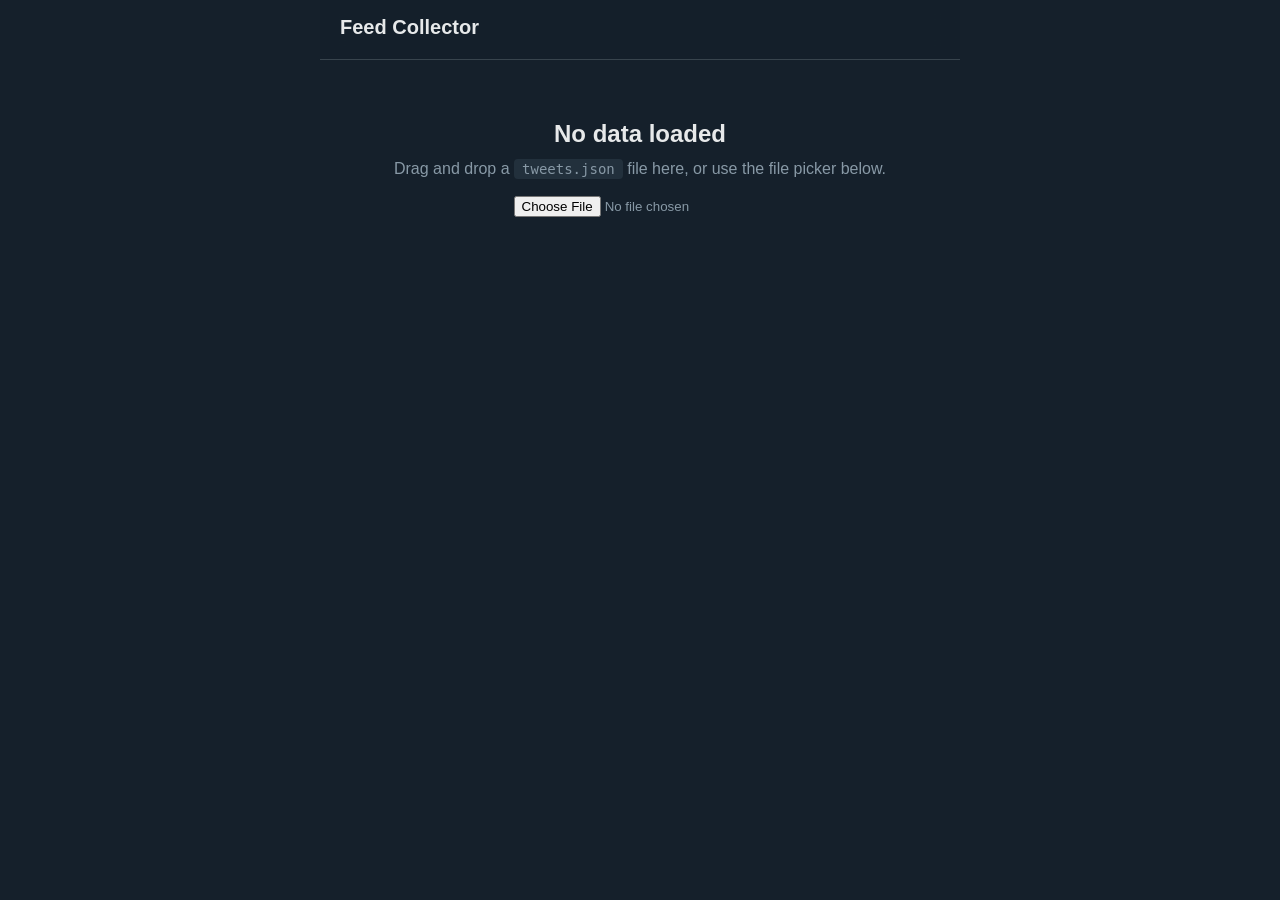
==== viewer.html @ 03a1f0ef "feat: video download, author fix, per-run storage, scroll-to-bottom - Fix author extraction: Twitter" ====
<!DOCTYPE html>
<html lang="en">
<head>
<meta charset="UTF-8">
<meta name="viewport" content="width=device-width, max-width=640px, initial-scale=1">
<title>Feed Collector Viewer</title>
<style>
  * { margin: 0; padding: 0; box-sizing: border-box; }
  body { font-family: -apple-system, BlinkMacSystemFont, "Segoe UI", Roboto, sans-serif; background: #15202b; color: #e7e9ea; max-width: 640px; margin: 0 auto; }
  header { position: sticky; top: 0; background: rgba(21,32,43,0.85); backdrop-filter: blur(12px); padding: 16px 20px; border-bottom: 1px solid #38444d; z-index: 10; }
  header h1 { font-size: 20px; font-weight: 700; }
  header .meta { font-size: 13px; color: #8899a6; margin-top: 4px; }
  .sort-bar { display: flex; gap: 8px; padding: 12px 20px; border-bottom: 1px solid #38444d; flex-wrap: wrap; }
  .sort-bar button { background: none; border: 1px solid #38444d; color: #8899a6; padding: 6px 14px; border-radius: 20px; font-size: 13px; cursor: pointer; transition: all 0.15s; }
  .sort-bar button:hover { border-color: #1da1f2; color: #1da1f2; }
  .sort-bar button.active { background: #1da1f2; border-color: #1da1f2; color: #fff; }
  .tweet { padding: 16px 20px; border-bottom: 1px solid #38444d; transition: background 0.15s; }
  .tweet:hover { background: rgba(255,255,255,0.03); }
  .tweet-header { display: flex; justify-content: space-between; align-items: baseline; margin-bottom: 6px; }
  .author { font-weight: 700; font-size: 15px; }
  .handle { color: #8899a6; font-size: 14px; margin-left: 6px; }
  .time { color: #8899a6; font-size: 13px; white-space: nowrap; }
  .retweet-badge { font-size: 12px; color: #8899a6; margin-bottom: 6px; }
  .tweet-text { font-size: 15px; line-height: 1.5; margin-bottom: 10px; word-wrap: break-word; }
  .tweet-text a { color: #1da1f2; text-decoration: none; }
  .tweet-text a:hover { text-decoration: underline; }
  .media { border-radius: 12px; overflow: hidden; margin-bottom: 10px; }
  .media img { width: 100%; display: block; cursor: pointer; transition: opacity 0.15s; }
  .media img:hover { opacity: 0.9; }
  .media video { width: 100%; display: block; border-radius: 12px; }
  .stats { display: flex; gap: 24px; color: #8899a6; font-size: 13px; }
  .stats span { display: flex; align-items: center; gap: 4px; }
  .no-data { padding: 60px 20px; text-align: center; color: #8899a6; }
  .no-data h2 { margin-bottom: 12px; color: #e7e9ea; }
  .no-data code { background: #22303c; padding: 2px 8px; border-radius: 4px; font-size: 14px; }
</style>
</head>
<body>

<header>
  <h1>Feed Collector</h1>
  <div class="meta" id="meta"></div>
</header>

<div class="sort-bar" id="sort-bar">
  <button data-sort="time" class="active">Latest</button>
  <button data-sort="likes">Most Liked</button>
  <button data-sort="retweets">Most RT'd</button>
  <button data-sort="replies">Most Replies</button>
</div>

<main id="feed"></main>

<div class="no-data" id="no-data" style="display:none">
  <h2>No data loaded</h2>
  <p>Drag and drop a <code>tweets.json</code> file here, or use the file picker below.</p>
  <br>
  <input type="file" id="file-picker" accept=".json">
</div>

<script>
let tweets = [];
let currentSort = 'time';

async function init() {
  // Fetch the feed_data directory listing to find the latest run
  try {
    const res = await fetch('feed_data/latest.json');
    if (res.ok) {
      const info = await res.json();
      const dataRes = await fetch(`feed_data/${info.run_dir}/tweets.json`);
      if (dataRes.ok) { loadData(await dataRes.json(), info.run_dir); return; }
    }
  } catch(e) {}

  // Fallback: try index to find runs
  try {
    const res = await fetch('feed_data/');
    if (res.ok) {
      const html = await res.text();
      // Parse directory listing for run folders (YYYY-MM-DD_HHMMSS format)
      const matches = [...html.matchAll(/href="(\d{4}-\d{2}-\d{2}_\d{6})\/"/g)];
      if (matches.length > 0) {
        const latest = matches.map(m => m[1]).sort().pop();
        const dataRes = await fetch(`feed_data/${latest}/tweets.json`);
        if (dataRes.ok) { loadData(await dataRes.json(), latest); return; }
      }
      // Also try old date format (YYYY-MM-DD)
      const dateMatches = [...html.matchAll(/href="(\d{4}-\d{2}-\d{2})\/"/g)];
      if (dateMatches.length > 0) {
        const latest = dateMatches.map(m => m[1]).sort().pop();
        const dataRes = await fetch(`feed_data/${latest}/tweets.json`);
        if (dataRes.ok) { loadData(await dataRes.json(), latest); return; }
      }
    }
  } catch(e) {}

  document.getElementById('no-data').style.display = 'block';
  document.getElementById('sort-bar').style.display = 'none';
}

let currentRunDir = '';

function loadData(data, runDir) {
  currentRunDir = runDir || '';
  document.getElementById('no-data').style.display = 'none';
  document.getElementById('sort-bar').style.display = 'flex';

  tweets = data.tweets || [];
  const meta = data.metadata || {};
  const vidCount = tweets.reduce((n, t) => n + (t.video_urls || []).length, 0);
  const imgCount = tweets.reduce((n, t) => n + (t.media_urls || []).length, 0);
  document.getElementById('meta').textContent =
    `${tweets.length} tweets | ${imgCount} images, ${vidCount} videos | ` +
    `${new Date(meta.run_timestamp).toLocaleString()} | ${(meta.collection_duration_seconds || 0).toFixed(0)}s run`;
  renderTweets();
}

function formatText(text) {
  return text
    .replace(/&amp;/g, '&')
    .replace(/(https?:\/\/t\.co\/\S+)/g, '')
    .replace(/(https?:\/\/\S+)/g, '<a href="$1" target="_blank" rel="noopener">$1</a>')
    .replace(/@(\w+)/g, '<a href="https://x.com/$1" target="_blank" rel="noopener">@$1</a>')
    .replace(/#(\w+)/g, '<a href="https://x.com/hashtag/$1" target="_blank" rel="noopener">#$1</a>')
    .trim();
}

function timeAgo(dateStr) {
  const d = new Date(dateStr);
  const diff = (Date.now() - d) / 1000;
  if (diff < 60) return `${Math.floor(diff)}s`;
  if (diff < 3600) return `${Math.floor(diff/60)}m`;
  if (diff < 86400) return `${Math.floor(diff/3600)}h`;
  return d.toLocaleDateString('en-US', { month: 'short', day: 'numeric' });
}

function fmtNum(n) {
  if (n >= 1000000) return (n/1000000).toFixed(1) + 'M';
  if (n >= 1000) return (n/1000).toFixed(1) + 'K';
  return n.toString();
}

function sortTweets(tweets, sort) {
  const sorted = [...tweets];
  switch(sort) {
    case 'likes': sorted.sort((a,b) => b.likes - a.likes); break;
    case 'retweets': sorted.sort((a,b) => b.retweets - a.retweets); break;
    case 'replies': sorted.sort((a,b) => b.replies - a.replies); break;
    default: sorted.sort((a,b) => new Date(b.created_at) - new Date(a.created_at));
  }
  return sorted;
}

function renderTweets() {
  const sorted = sortTweets(tweets, currentSort);
  const feed = document.getElementById('feed');
  feed.innerHTML = sorted.map(t => {
    const authorDisplay = t.author_name || t.author_handle || 'Unknown';
    const handleDisplay = t.author_handle ? `<a href="https://x.com/${t.author_handle}" target="_blank" rel="noopener">@${t.author_handle}</a>` : '';

    // Build media HTML from local_media_paths (relative to feed_data/)
    let mediaHtml = '';
    for (const p of (t.local_media_paths || [])) {
      const fullPath = p.startsWith('feed_data/') ? p : `feed_data/${p}`;
      if (p.endsWith('.mp4')) {
        mediaHtml += `<div class="media"><video src="${fullPath}" controls preload="metadata"></video></div>`;
      } else {
        mediaHtml += `<div class="media"><img src="${fullPath}" loading="lazy" onclick="window.open(this.src,'_blank')"></div>`;
      }
    }

    const rtBadge = t.is_retweet
      ? `<div class="retweet-badge">RT${t.original_author ? ' by @' + t.original_author : ''}</div>`
      : '';

    return `<div class="tweet">
      ${rtBadge}
      <div class="tweet-header">
        <div><span class="author">${authorDisplay}</span><span class="handle">${handleDisplay}</span></div>
        <span class="time">${timeAgo(t.created_at)}</span>
      </div>
      <div class="tweet-text">${formatText(t.text)}</div>
      ${mediaHtml}
      <div class="stats">
        <span>replies ${fmtNum(t.replies)}</span>
        <span>RT ${fmtNum(t.retweets)}</span>
        <span>likes ${fmtNum(t.likes)}</span>
        <span>quotes ${fmtNum(t.quotes || 0)}</span>
      </div>
    </div>`;
  }).join('');
}

// Sort buttons
document.getElementById('sort-bar').addEventListener('click', e => {
  if (e.target.tagName !== 'BUTTON') return;
  document.querySelectorAll('.sort-bar button').forEach(b => b.classList.remove('active'));
  e.target.classList.add('active');
  currentSort = e.target.dataset.sort;
  renderTweets();
});

// Drag & drop
document.addEventListener('dragover', e => e.preventDefault());
document.addEventListener('drop', e => {
  e.preventDefault();
  const file = e.dataTransfer.files[0];
  if (file) { const r = new FileReader(); r.onload = () => loadData(JSON.parse(r.result)); r.readAsText(file); }
});

// File picker
document.addEventListener('change', e => {
  if (e.target.id !== 'file-picker') return;
  const file = e.target.files[0];
  if (file) { const r = new FileReader(); r.onload = () => loadData(JSON.parse(r.result)); r.readAsText(file); }
});

init();
</script>
</body>
</html>
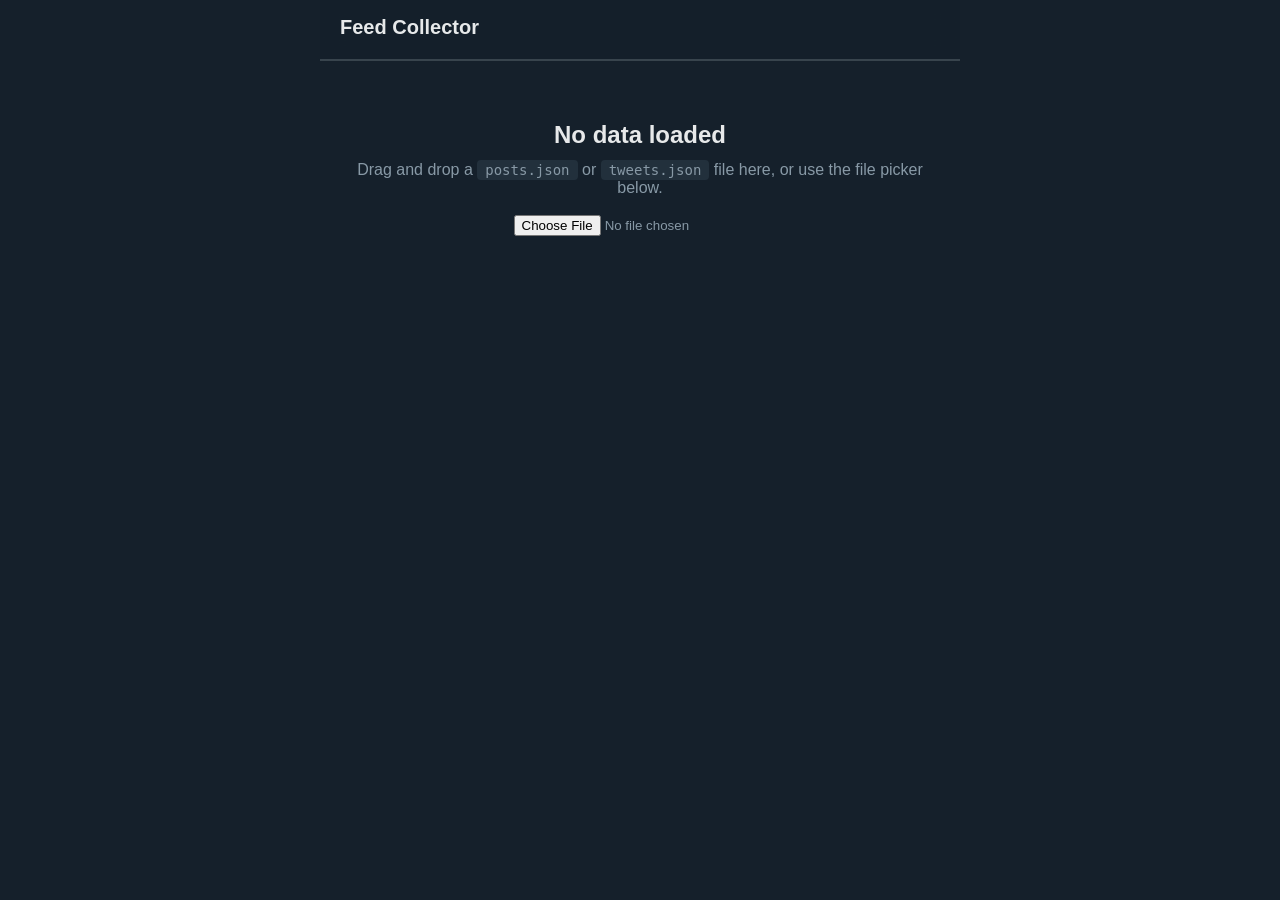
==== commit c24bacf7: "feat: multi-platform architecture — restructure for Twitter, Threads, Instagram - Move Twitter code " ====
--- a/viewer.html
+++ b/viewer.html
@@ -10,26 +10,42 @@
   header { position: sticky; top: 0; background: rgba(21,32,43,0.85); backdrop-filter: blur(12px); padding: 16px 20px; border-bottom: 1px solid #38444d; z-index: 10; }
   header h1 { font-size: 20px; font-weight: 700; }
   header .meta { font-size: 13px; color: #8899a6; margin-top: 4px; }
+  .platform-tabs { display: flex; gap: 0; border-bottom: 1px solid #38444d; }
+  .platform-tabs button { flex: 1; background: none; border: none; border-bottom: 2px solid transparent; color: #8899a6; padding: 12px 16px; font-size: 14px; font-weight: 600; cursor: pointer; transition: all 0.15s; }
+  .platform-tabs button:hover { color: #e7e9ea; background: rgba(255,255,255,0.03); }
+  .platform-tabs button.active { color: #1da1f2; border-bottom-color: #1da1f2; }
+  .platform-tabs button .badge { background: #38444d; color: #8899a6; padding: 1px 6px; border-radius: 10px; font-size: 11px; margin-left: 6px; }
   .sort-bar { display: flex; gap: 8px; padding: 12px 20px; border-bottom: 1px solid #38444d; flex-wrap: wrap; }
   .sort-bar button { background: none; border: 1px solid #38444d; color: #8899a6; padding: 6px 14px; border-radius: 20px; font-size: 13px; cursor: pointer; transition: all 0.15s; }
   .sort-bar button:hover { border-color: #1da1f2; color: #1da1f2; }
   .sort-bar button.active { background: #1da1f2; border-color: #1da1f2; color: #fff; }
-  .tweet { padding: 16px 20px; border-bottom: 1px solid #38444d; transition: background 0.15s; }
-  .tweet:hover { background: rgba(255,255,255,0.03); }
-  .tweet-header { display: flex; justify-content: space-between; align-items: baseline; margin-bottom: 6px; }
+  .post { padding: 16px 20px; border-bottom: 1px solid #38444d; transition: background 0.15s; }
+  .post:hover { background: rgba(255,255,255,0.03); }
+  .post-header { display: flex; justify-content: space-between; align-items: baseline; margin-bottom: 6px; }
   .author { font-weight: 700; font-size: 15px; }
   .handle { color: #8899a6; font-size: 14px; margin-left: 6px; }
   .time { color: #8899a6; font-size: 13px; white-space: nowrap; }
-  .retweet-badge { font-size: 12px; color: #8899a6; margin-bottom: 6px; }
-  .tweet-text { font-size: 15px; line-height: 1.5; margin-bottom: 10px; word-wrap: break-word; }
-  .tweet-text a { color: #1da1f2; text-decoration: none; }
-  .tweet-text a:hover { text-decoration: underline; }
+  .platform-badge { font-size: 11px; padding: 2px 8px; border-radius: 10px; margin-right: 8px; font-weight: 600; }
+  .platform-badge.twitter { background: rgba(29,161,242,0.15); color: #1da1f2; }
+  .platform-badge.threads { background: rgba(255,255,255,0.1); color: #e7e9ea; }
+  .platform-badge.instagram { background: rgba(225,48,108,0.15); color: #e1306c; }
+  .repost-badge { font-size: 12px; color: #8899a6; margin-bottom: 6px; }
+  .post-text { font-size: 15px; line-height: 1.5; margin-bottom: 10px; word-wrap: break-word; }
+  .post-text a { color: #1da1f2; text-decoration: none; }
+  .post-text a:hover { text-decoration: underline; }
   .media { border-radius: 12px; overflow: hidden; margin-bottom: 10px; }
   .media img { width: 100%; display: block; cursor: pointer; transition: opacity 0.15s; }
   .media img:hover { opacity: 0.9; }
   .media video { width: 100%; display: block; border-radius: 12px; }
   .stats { display: flex; gap: 24px; color: #8899a6; font-size: 13px; }
   .stats span { display: flex; align-items: center; gap: 4px; }
+  .replies-section { margin-top: 10px; padding-top: 10px; border-top: 1px solid #38444d; }
+  .reply { padding: 8px 0 8px 16px; border-left: 2px solid #38444d; margin-bottom: 6px; }
+  .reply .reply-header { font-size: 13px; margin-bottom: 2px; }
+  .reply .reply-header .author { font-size: 13px; }
+  .reply .reply-header .handle { font-size: 12px; }
+  .reply .reply-text { font-size: 14px; line-height: 1.4; color: #d9d9d9; }
+  .reply .reply-stats { font-size: 12px; color: #8899a6; margin-top: 3px; }
   .no-data { padding: 60px 20px; text-align: center; color: #8899a6; }
   .no-data h2 { margin-bottom: 12px; color: #e7e9ea; }
   .no-data code { background: #22303c; padding: 2px 8px; border-radius: 4px; font-size: 14px; }
@@ -42,10 +58,12 @@
   <div class="meta" id="meta"></div>
 </header>
 
+<div class="platform-tabs" id="platform-tabs"></div>
+
 <div class="sort-bar" id="sort-bar">
   <button data-sort="time" class="active">Latest</button>
   <button data-sort="likes">Most Liked</button>
-  <button data-sort="retweets">Most RT'd</button>
+  <button data-sort="reposts">Most Reposted</button>
   <button data-sort="replies">Most Replies</button>
 </div>
 
@@ -53,44 +71,70 @@
 
 <div class="no-data" id="no-data" style="display:none">
   <h2>No data loaded</h2>
-  <p>Drag and drop a <code>tweets.json</code> file here, or use the file picker below.</p>
+  <p>Drag and drop a <code>posts.json</code> or <code>tweets.json</code> file here, or use the file picker below.</p>
   <br>
   <input type="file" id="file-picker" accept=".json">
 </div>
 
 <script>
-let tweets = [];
+let allPosts = [];
 let currentSort = 'time';
+let currentPlatform = 'all';
+
+const PLATFORM_LINKS = {
+  twitter: { base: 'https://x.com', mention: (h) => `https://x.com/${h}`, hashtag: (h) => `https://x.com/hashtag/${h}` },
+  threads: { base: 'https://threads.net', mention: (h) => `https://threads.net/@${h}`, hashtag: (h) => `https://threads.net/search?q=%23${h}` },
+  instagram: { base: 'https://instagram.com', mention: (h) => `https://instagram.com/${h}`, hashtag: (h) => `https://instagram.com/explore/tags/${h}` },
+};
 
 async function init() {
-  // Fetch the feed_data directory listing to find the latest run
-  try {
-    const res = await fetch('feed_data/latest.json');
-    if (res.ok) {
-      const info = await res.json();
-      const dataRes = await fetch(`feed_data/${info.run_dir}/tweets.json`);
-      if (dataRes.ok) { loadData(await dataRes.json(), info.run_dir); return; }
-    }
-  } catch(e) {}
-
-  // Fallback: try index to find runs
+  // Scan feed_data/ directory for all runs
   try {
     const res = await fetch('feed_data/');
     if (res.ok) {
       const html = await res.text();
-      // Parse directory listing for run folders (YYYY-MM-DD_HHMMSS format)
-      const matches = [...html.matchAll(/href="(\d{4}-\d{2}-\d{2}_\d{6})\/"/g)];
+      // Match both new format (with platform suffix) and old formats
+      const matches = [...html.matchAll(/href="([^"]+?)\/"/g)]
+        .map(m => m[1])
+        .filter(d => /^\d{4}-\d{2}-\d{2}/.test(d));
+
       if (matches.length > 0) {
-        const latest = matches.map(m => m[1]).sort().pop();
-        const dataRes = await fetch(`feed_data/${latest}/tweets.json`);
-        if (dataRes.ok) { loadData(await dataRes.json(), latest); return; }
-      }
-      // Also try old date format (YYYY-MM-DD)
-      const dateMatches = [...html.matchAll(/href="(\d{4}-\d{2}-\d{2})\/"/g)];
-      if (dateMatches.length > 0) {
-        const latest = dateMatches.map(m => m[1]).sort().pop();
-        const dataRes = await fetch(`feed_data/${latest}/tweets.json`);
-        if (dataRes.ok) { loadData(await dataRes.json(), latest); return; }
+        // Sort by name (timestamp), take latest per platform
+        matches.sort();
+        const latestByPlatform = {};
+        for (const dir of matches) {
+          // Extract platform from dir name: YYYY-MM-DD_HHMMSS_twitter -> twitter
+          const parts = dir.split('_');
+          const platform = parts.length >= 3 ? parts.slice(2).join('_') : 'twitter';
+          latestByPlatform[platform] = dir;
+        }
+
+        // Load data from all latest runs
+        for (const [platform, dir] of Object.entries(latestByPlatform)) {
+          // Try posts.json first, then tweets.json
+          for (const filename of ['posts.json', 'tweets.json']) {
+            try {
+              const dataRes = await fetch(`feed_data/${dir}/${filename}`);
+              if (dataRes.ok) {
+                const data = await dataRes.json();
+                const posts = (data.posts || data.tweets || []).map(p => ({
+                  ...p,
+                  platform: p.platform || platform,
+                  // Normalize field names from old format
+                  reposts: p.reposts ?? p.retweets ?? 0,
+                  is_repost: p.is_repost ?? p.is_retweet ?? false,
+                }));
+                allPosts.push(...posts);
+                break;
+              }
+            } catch(e) {}
+          }
+        }
+
+        if (allPosts.length > 0) {
+          renderAll();
+          return;
+        }
       }
     }
   } catch(e) {}
@@ -99,30 +143,52 @@
   document.getElementById('sort-bar').style.display = 'none';
 }
 
-let currentRunDir = '';
-
-function loadData(data, runDir) {
-  currentRunDir = runDir || '';
+function renderAll() {
   document.getElementById('no-data').style.display = 'none';
   document.getElementById('sort-bar').style.display = 'flex';
-
-  tweets = data.tweets || [];
-  const meta = data.metadata || {};
-  const vidCount = tweets.reduce((n, t) => n + (t.video_urls || []).length, 0);
-  const imgCount = tweets.reduce((n, t) => n + (t.media_urls || []).length, 0);
+  renderPlatformTabs();
+  updateMeta();
+  renderPosts();
+}
+
+function renderPlatformTabs() {
+  const platforms = [...new Set(allPosts.map(p => p.platform))];
+  const counts = {};
+  for (const p of allPosts) counts[p.platform] = (counts[p.platform] || 0) + 1;
+
+  const tabs = document.getElementById('platform-tabs');
+  let html = `<button data-platform="all" class="active">All<span class="badge">${allPosts.length}</span></button>`;
+  for (const p of platforms) {
+    html += `<button data-platform="${p}">${p.charAt(0).toUpperCase() + p.slice(1)}<span class="badge">${counts[p]}</span></button>`;
+  }
+  tabs.innerHTML = html;
+
+  // Only show tabs if more than one platform
+  tabs.style.display = platforms.length > 1 ? 'flex' : 'none';
+}
+
+function getFilteredPosts() {
+  if (currentPlatform === 'all') return allPosts;
+  return allPosts.filter(p => p.platform === currentPlatform);
+}
+
+function updateMeta() {
+  const posts = getFilteredPosts();
+  const vidCount = posts.reduce((n, t) => n + (t.video_urls || []).length, 0);
+  const imgCount = posts.reduce((n, t) => n + (t.media_urls || []).length, 0);
+  const platforms = [...new Set(posts.map(p => p.platform))].join(', ');
   document.getElementById('meta').textContent =
-    `${tweets.length} tweets | ${imgCount} images, ${vidCount} videos | ` +
-    `${new Date(meta.run_timestamp).toLocaleString()} | ${(meta.collection_duration_seconds || 0).toFixed(0)}s run`;
-  renderTweets();
-}
-
-function formatText(text) {
+    `${posts.length} posts | ${imgCount} images, ${vidCount} videos | ${platforms}`;
+}
+
+function formatText(text, platform) {
+  const links = PLATFORM_LINKS[platform] || PLATFORM_LINKS.twitter;
   return text
     .replace(/&amp;/g, '&')
     .replace(/(https?:\/\/t\.co\/\S+)/g, '')
     .replace(/(https?:\/\/\S+)/g, '<a href="$1" target="_blank" rel="noopener">$1</a>')
-    .replace(/@(\w+)/g, '<a href="https://x.com/$1" target="_blank" rel="noopener">@$1</a>')
-    .replace(/#(\w+)/g, '<a href="https://x.com/hashtag/$1" target="_blank" rel="noopener">#$1</a>')
+    .replace(/@(\w+)/g, (_, h) => `<a href="${links.mention(h)}" target="_blank" rel="noopener">@${h}</a>`)
+    .replace(/#(\w+)/g, (_, h) => `<a href="${links.hashtag(h)}" target="_blank" rel="noopener">#${h}</a>`)
     .trim();
 }
 
@@ -141,25 +207,30 @@
   return n.toString();
 }
 
-function sortTweets(tweets, sort) {
-  const sorted = [...tweets];
+function sortPosts(posts, sort) {
+  const sorted = [...posts];
   switch(sort) {
     case 'likes': sorted.sort((a,b) => b.likes - a.likes); break;
-    case 'retweets': sorted.sort((a,b) => b.retweets - a.retweets); break;
+    case 'reposts': sorted.sort((a,b) => (b.reposts||0) - (a.reposts||0)); break;
     case 'replies': sorted.sort((a,b) => b.replies - a.replies); break;
     default: sorted.sort((a,b) => new Date(b.created_at) - new Date(a.created_at));
   }
   return sorted;
 }
 
-function renderTweets() {
-  const sorted = sortTweets(tweets, currentSort);
+function renderPosts() {
+  const posts = getFilteredPosts();
+  const sorted = sortPosts(posts, currentSort);
   const feed = document.getElementById('feed');
+  const links = PLATFORM_LINKS;
+
   feed.innerHTML = sorted.map(t => {
+    const platform = t.platform || 'twitter';
+    const plinks = links[platform] || links.twitter;
     const authorDisplay = t.author_name || t.author_handle || 'Unknown';
-    const handleDisplay = t.author_handle ? `<a href="https://x.com/${t.author_handle}" target="_blank" rel="noopener">@${t.author_handle}</a>` : '';
-
-    // Build media HTML from local_media_paths (relative to feed_data/)
+    const handleDisplay = t.author_handle ? `<a href="${plinks.mention(t.author_handle)}" target="_blank" rel="noopener">@${t.author_handle}</a>` : '';
+    const showPlatformBadge = currentPlatform === 'all' && allPosts.some(p => p.platform !== platform);
+
     let mediaHtml = '';
     for (const p of (t.local_media_paths || [])) {
       const fullPath = p.startsWith('feed_data/') ? p : `feed_data/${p}`;
@@ -170,24 +241,42 @@
       }
     }
 
-    const rtBadge = t.is_retweet
-      ? `<div class="retweet-badge">RT${t.original_author ? ' by @' + t.original_author : ''}</div>`
+    const repostBadge = t.is_repost
+      ? `<div class="repost-badge">repost${t.original_author ? ' by @' + t.original_author : ''}</div>`
       : '';
 
-    return `<div class="tweet">
-      ${rtBadge}
-      <div class="tweet-header">
-        <div><span class="author">${authorDisplay}</span><span class="handle">${handleDisplay}</span></div>
-        <span class="time">${timeAgo(t.created_at)}</span>
+    const repostLabel = platform === 'twitter' ? 'RT' : 'reposts';
+
+    return `<div class="post">
+      ${repostBadge}
+      <div class="post-header">
+        <div>
+          ${showPlatformBadge ? `<span class="platform-badge ${platform}">${platform}</span>` : ''}
+          <span class="author">${authorDisplay}</span><span class="handle">${handleDisplay}</span>
+        </div>
+        <span class="time">${t.url ? `<a href="${t.url}" target="_blank" rel="noopener" style="color:inherit;text-decoration:none">${timeAgo(t.created_at)}</a>` : timeAgo(t.created_at)}</span>
       </div>
-      <div class="tweet-text">${formatText(t.text)}</div>
+      <div class="post-text">${formatText(t.text, platform)}</div>
       ${mediaHtml}
       <div class="stats">
         <span>replies ${fmtNum(t.replies)}</span>
-        <span>RT ${fmtNum(t.retweets)}</span>
+        <span>${repostLabel} ${fmtNum(t.reposts || 0)}</span>
         <span>likes ${fmtNum(t.likes)}</span>
-        <span>quotes ${fmtNum(t.quotes || 0)}</span>
+        ${t.quotes ? `<span>quotes ${fmtNum(t.quotes)}</span>` : ''}
       </div>
+      ${(t.top_replies && t.top_replies.length > 0) ? `
+      <div class="replies-section">
+        ${t.top_replies.map(r => `
+          <div class="reply">
+            <div class="reply-header">
+              <span class="author">${r.author_name || r.author_handle || 'Unknown'}</span>
+              <span class="handle">${r.author_handle ? '<a href="' + plinks.mention(r.author_handle) + '" target="_blank" rel="noopener">@' + r.author_handle + '</a>' : ''}</span>
+            </div>
+            <div class="reply-text">${formatText(r.text, platform)}</div>
+            <div class="reply-stats">${fmtNum(r.likes)} likes</div>
+          </div>
+        `).join('')}
+      </div>` : ''}
     </div>`;
   }).join('');
 }
@@ -198,7 +287,18 @@
   document.querySelectorAll('.sort-bar button').forEach(b => b.classList.remove('active'));
   e.target.classList.add('active');
   currentSort = e.target.dataset.sort;
-  renderTweets();
+  renderPosts();
+});
+
+// Platform tabs
+document.getElementById('platform-tabs').addEventListener('click', e => {
+  const btn = e.target.closest('button');
+  if (!btn) return;
+  document.querySelectorAll('.platform-tabs button').forEach(b => b.classList.remove('active'));
+  btn.classList.add('active');
+  currentPlatform = btn.dataset.platform;
+  updateMeta();
+  renderPosts();
 });
 
 // Drag & drop
@@ -206,14 +306,40 @@
 document.addEventListener('drop', e => {
   e.preventDefault();
   const file = e.dataTransfer.files[0];
-  if (file) { const r = new FileReader(); r.onload = () => loadData(JSON.parse(r.result)); r.readAsText(file); }
+  if (file) {
+    const r = new FileReader();
+    r.onload = () => {
+      const data = JSON.parse(r.result);
+      const posts = (data.posts || data.tweets || []).map(p => ({
+        ...p, platform: p.platform || 'twitter',
+        reposts: p.reposts ?? p.retweets ?? 0,
+        is_repost: p.is_repost ?? p.is_retweet ?? false,
+      }));
+      allPosts = posts;
+      renderAll();
+    };
+    r.readAsText(file);
+  }
 });
 
 // File picker
 document.addEventListener('change', e => {
   if (e.target.id !== 'file-picker') return;
   const file = e.target.files[0];
-  if (file) { const r = new FileReader(); r.onload = () => loadData(JSON.parse(r.result)); r.readAsText(file); }
+  if (file) {
+    const r = new FileReader();
+    r.onload = () => {
+      const data = JSON.parse(r.result);
+      const posts = (data.posts || data.tweets || []).map(p => ({
+        ...p, platform: p.platform || 'twitter',
+        reposts: p.reposts ?? p.retweets ?? 0,
+        is_repost: p.is_repost ?? p.is_retweet ?? false,
+      }));
+      allPosts = posts;
+      renderAll();
+    };
+    r.readAsText(file);
+  }
 });
 
 init();
